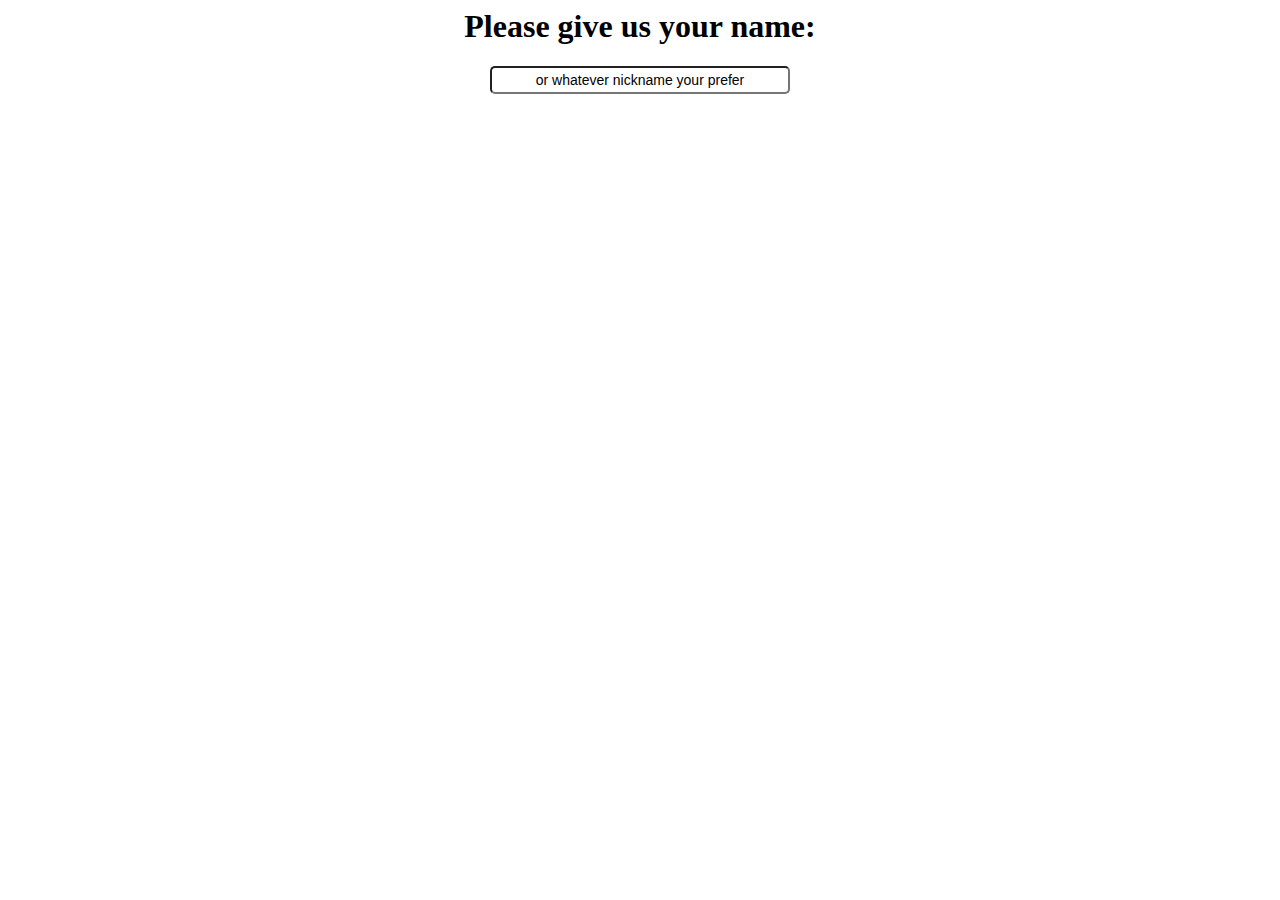
==== templates/index.html @ a556424a "added placeholders for js, css and html files" ====
<html>
    <head>
        <link rel="stylesheet" href="/static/css/login.css"/>
    </head>
    <body>
        <form action="/login/register_user" method="post">
            <h1>Please give us your name:</h1>
            <input type="text" name="name" value="or whatever nickname your prefer"/>
        </form>
    </body>
</html>
---- static/css/login.css ----
body {
    text-align: center;
}
input {
    width: 300px;
    font-size: 14px;
    border-radius: 5px;
    padding: 4px;
    text-align: center;
}
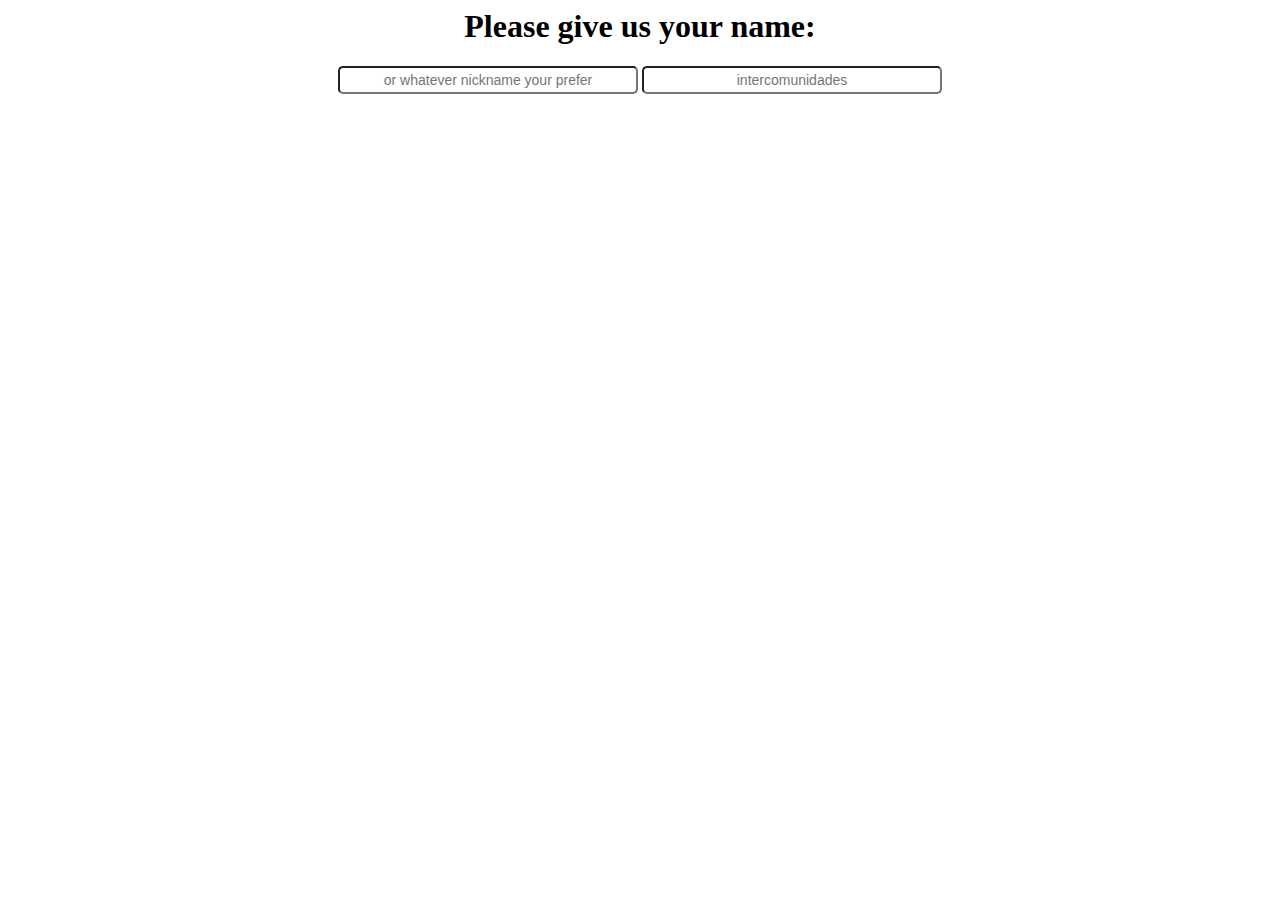
==== commit c4123e97: "integration of flask routes with frontend" ====
--- a/templates/index.html
+++ b/templates/index.html
@@ -3,9 +3,10 @@
         <link rel="stylesheet" href="/static/css/login.css"/>
     </head>
     <body>
-        <form action="/login/register_user" method="post">
+        <form action="/user/login" method="post">
             <h1>Please give us your name:</h1>
-            <input type="text" name="name" value="or whatever nickname your prefer"/>
+            <input type="text" name="username" placeholder="or whatever nickname your prefer"/>
+            <input type="text" name="chatroom" placeholder="intercomunidades"/>
         </form>
     </body>
 </html>
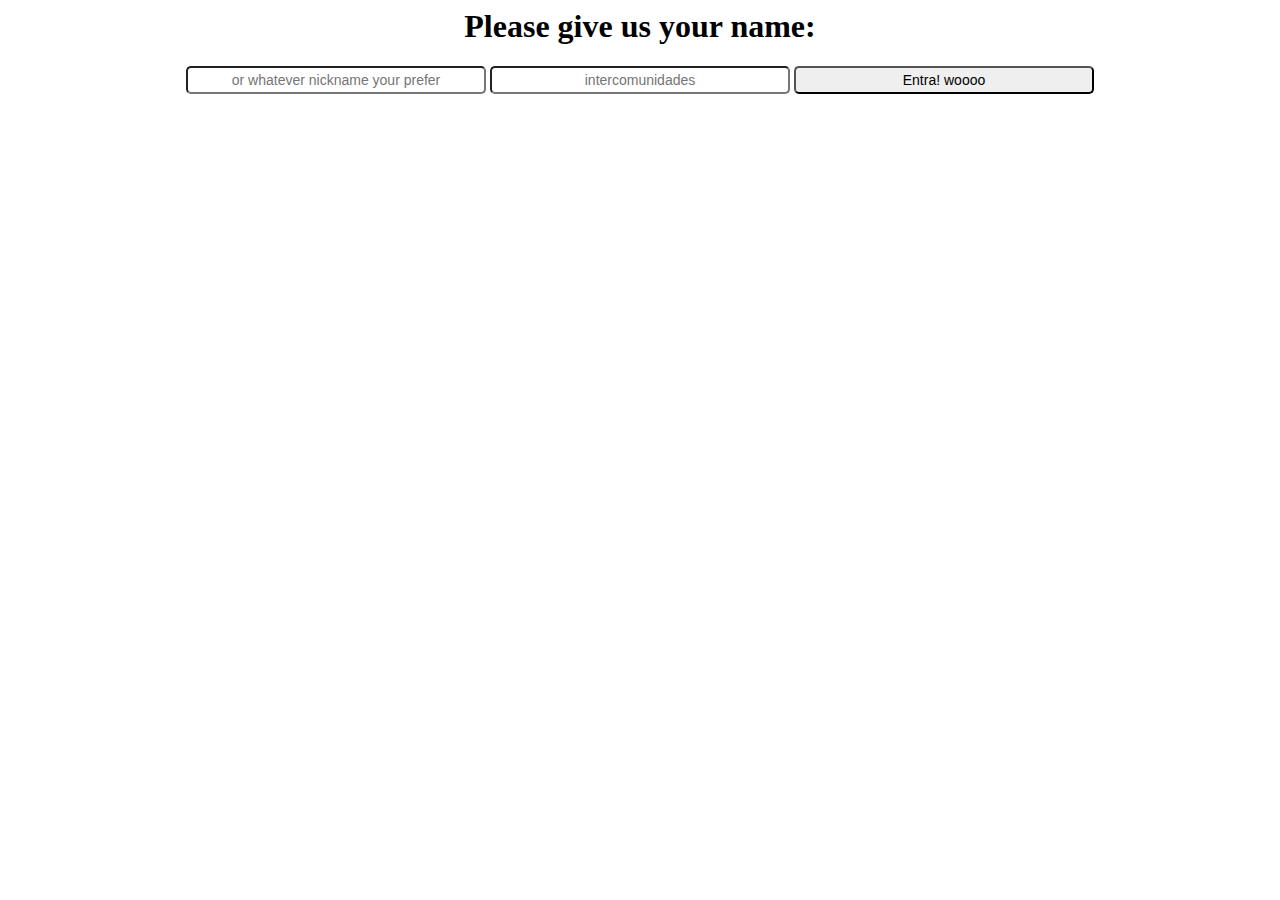
==== commit dc1a4485: "added submit button for enter submission" ====
--- a/templates/index.html
+++ b/templates/index.html
@@ -7,6 +7,7 @@
             <h1>Please give us your name:</h1>
             <input type="text" name="username" placeholder="or whatever nickname your prefer"/>
             <input type="text" name="chatroom" placeholder="intercomunidades"/>
+            <input type="submit" value="Entra! woooo"/>
         </form>
     </body>
 </html>
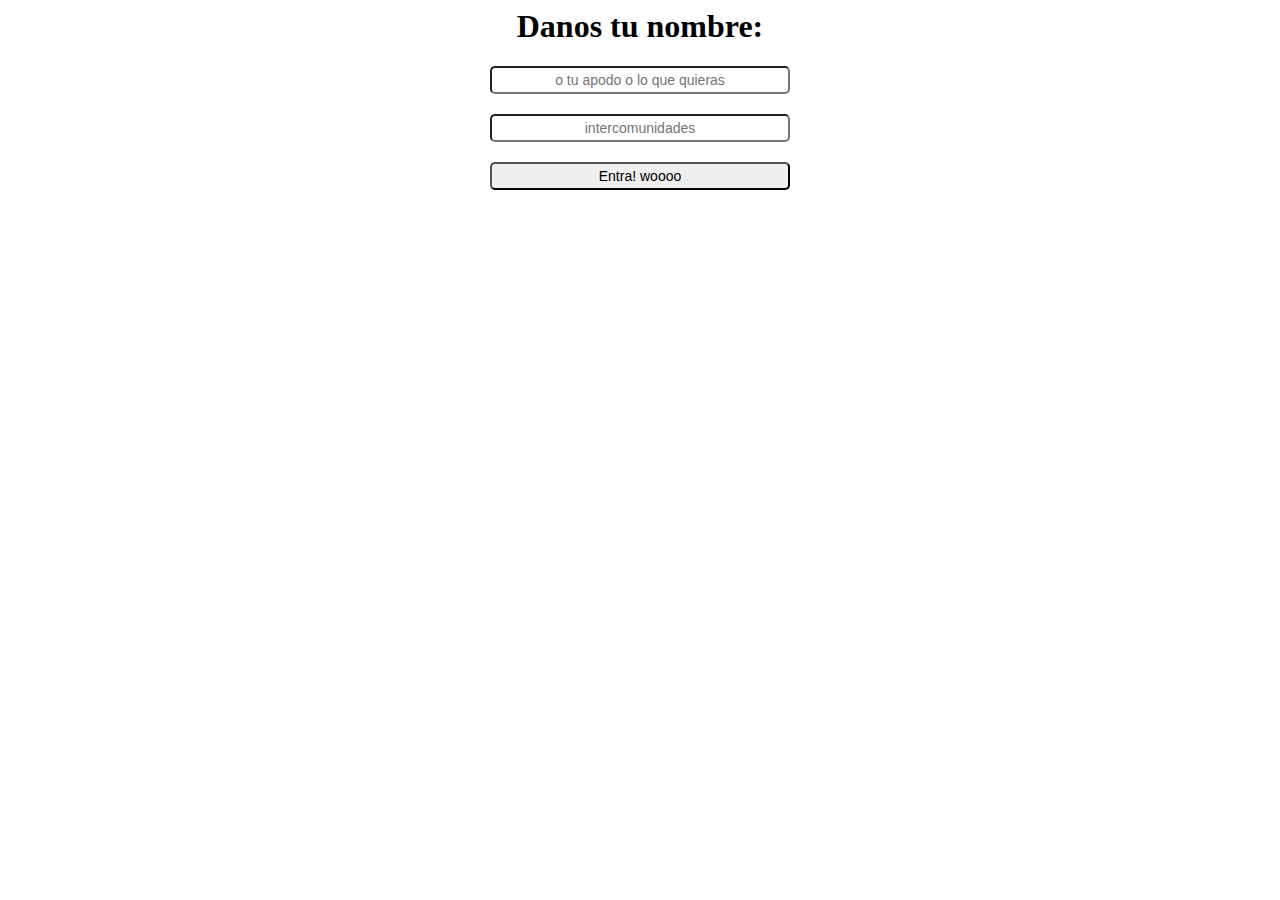
==== commit 3fec782f: "css and socketio listener" ====
--- a/templates/index.html
+++ b/templates/index.html
@@ -4,8 +4,8 @@
     </head>
     <body>
         <form action="/user/login" method="post">
-            <h1>Please give us your name:</h1>
-            <input type="text" name="username" placeholder="or whatever nickname your prefer"/>
+            <h1>Danos tu nombre:</h1>
+            <input type="text" name="username" placeholder="o tu apodo o lo que quieras"/>
             <input type="text" name="chatroom" placeholder="intercomunidades"/>
             <input type="submit" value="Entra! woooo"/>
         </form>
--- a/static/css/login.css
+++ b/static/css/login.css
@@ -7,4 +7,9 @@
     border-radius: 5px;
     padding: 4px;
     text-align: center;
+    display: block;
+    margin: 20px auto 0 auto;
 }
+input[type="submit"] {
+    cursor: pointer;
+}
